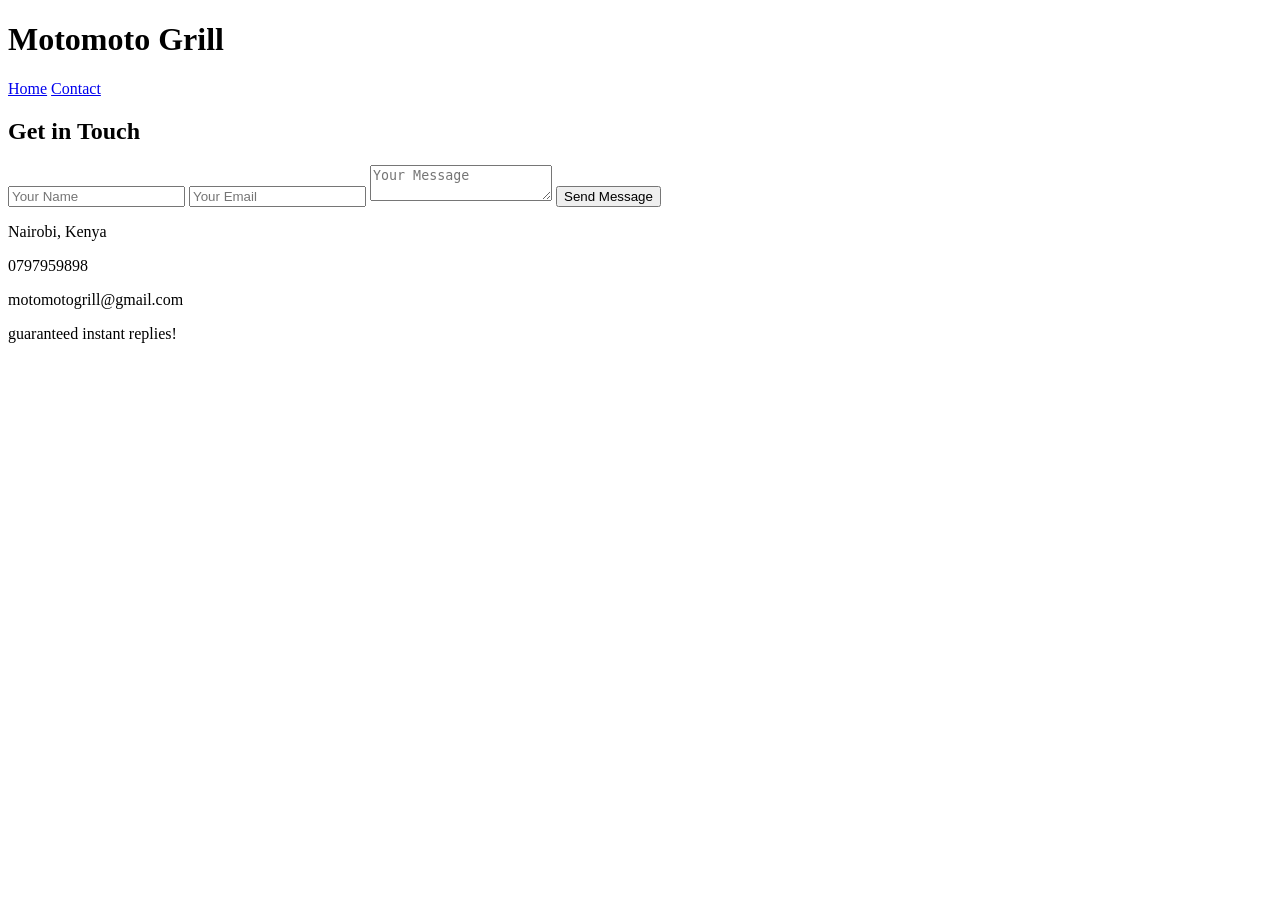
==== contact.html @ 76cf9794 "Add assets and update HTML pages and README structure" ====
<!DOCTYPE html>
<html lang="en">
<head>
  <meta charset="UTF-8">
  <meta name="viewport" content="width=device-width, initial-scale=1.0">
  <title>Contact | Motomoto Grill</title>
</head>

<body>

  <!-- NAV -->
  <header class="navbar">
    <h1>Motomoto Grill</h1>
    <nav>
      <a href="index.html">Home</a>
      <a href="contact.html">Contact</a>
    </nav>
  </header>

  <!-- CONTACT SECTION -->
  <section class="contact">
    <h2>Get in Touch</h2>

    <form>
      <input type="text" placeholder="Your Name" required>
      <input type="email" placeholder="Your Email" required>
      <textarea placeholder="Your Message"></textarea>
      <button type="submit">Send Message</button>
    </form>

    <div class="contact-info">
      <p> Nairobi, Kenya</p>
      <p> 0797959898</p>
      <p> motomotogrill@gmail.com</p>
    </div>
  </section>

  <footer>
    <p>guaranteed instant replies!</p>
  </footer>

</body>
</html>
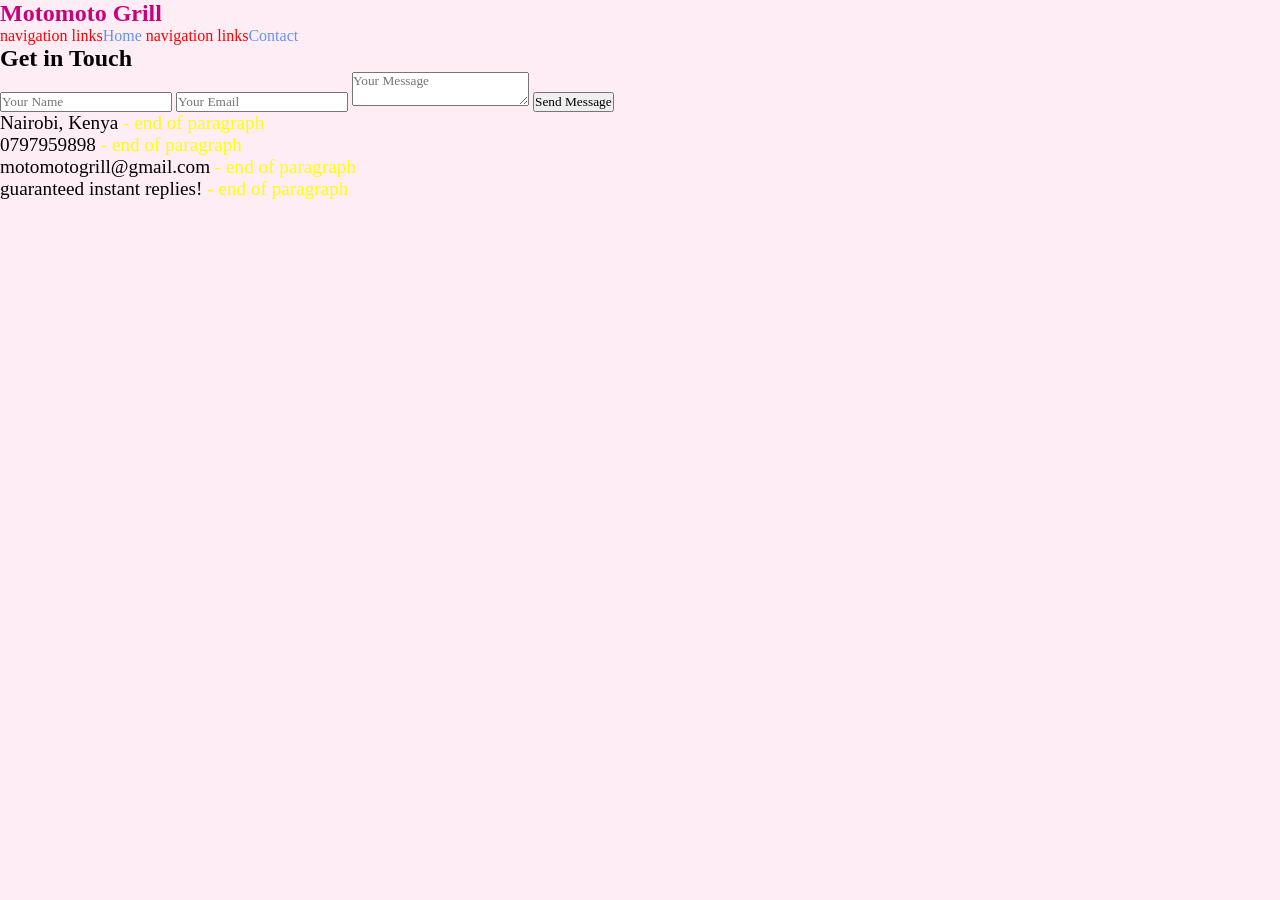
==== commit d91d23fa: "update: contact index and style.css" ====
--- a/contact.html
+++ b/contact.html
@@ -4,6 +4,7 @@
   <meta charset="UTF-8">
   <meta name="viewport" content="width=device-width, initial-scale=1.0">
   <title>Contact | Motomoto Grill</title>
+  <link rel="stylesheet" href="style.css">
 </head>
 
 <body>
--- a/style.css
+++ b/style.css
@@ -0,0 +1,61 @@
+/* Universal Selector */
+
+* {
+    margin: 0;
+    padding: 0;
+    font-family: 'Times New Roman', Times, serif;
+}
+h1 {
+    font-size: x-large;
+    font-weight: bolder;
+    color: rgb(201, 2, 124);
+}
+
+img {
+    height: 400px;
+    width: 400px;
+    border-radius: 10%;
+
+}
+
+a {
+    text-decoration: none;
+    color: cornflowerblue;
+}
+p {
+    font-size: larger;
+    color: black;
+}
+body {
+    background-color: rgba(255, 236, 246, 0.945);
+}
+h2 ~p {
+    font-size: large;
+    color: darkblue;
+}
+a::before {
+    content: "navigation links";
+    color: red;
+}
+
+p::after {
+    content: " - end of paragraph";
+    color: yellow;
+}
+
+#about {
+    background-color: rgb(172, 90, 175);
+    padding: 10px;
+    border-radius: 5px;
+    margin: 20px;
+}
+#menu {
+    background-color: rgb(247, 46, 170);
+    padding: 10px;
+    border-radius: 5px;
+    margin: 20px;
+}
+
+.card-title {
+    color: darkgreen;
+}
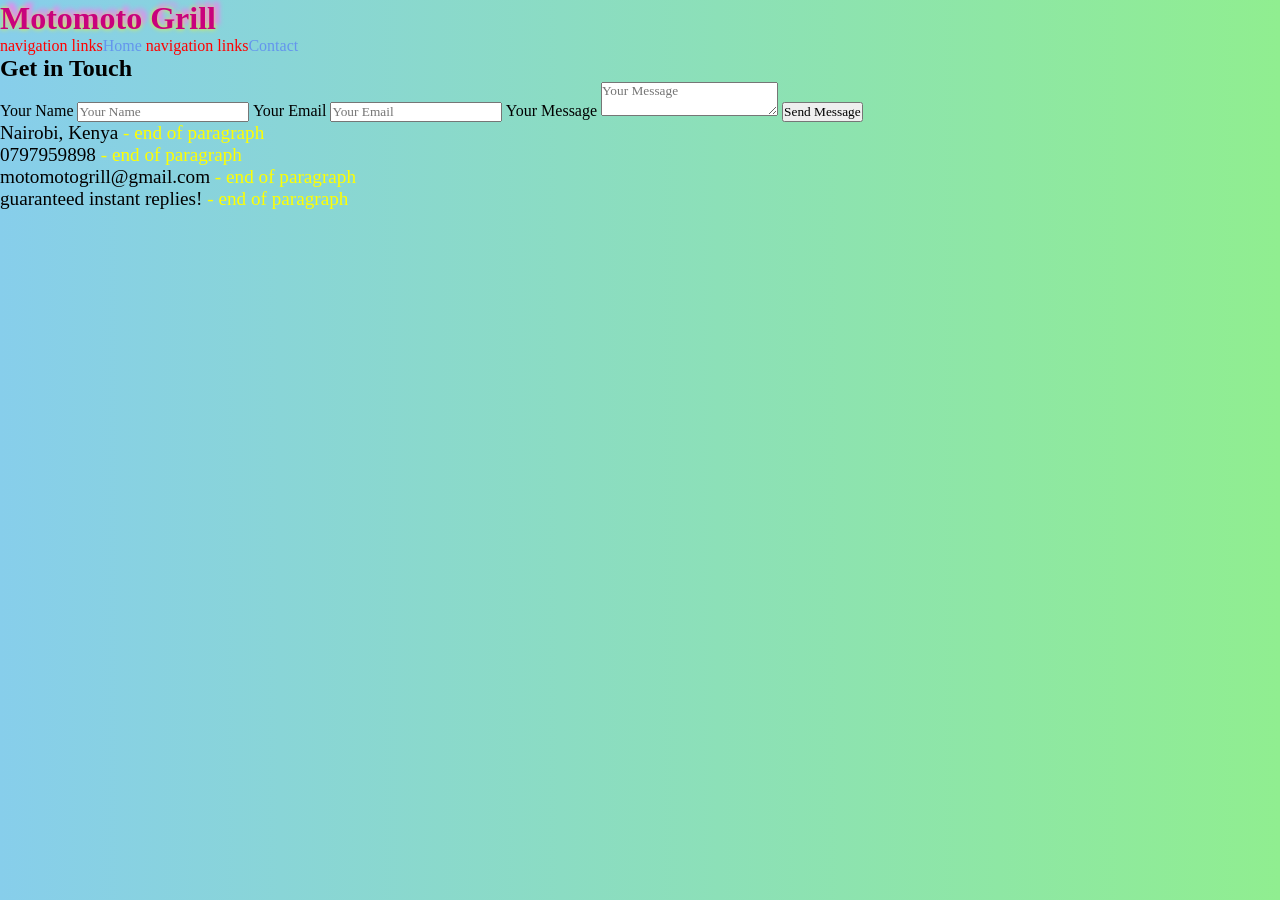
==== commit f78ef453: "update: changes made on readme file" ====
--- a/contact.html
+++ b/contact.html
@@ -23,9 +23,12 @@
     <h2>Get in Touch</h2>
 
     <form>
-      <input type="text" placeholder="Your Name" required>
-      <input type="email" placeholder="Your Email" required>
-      <textarea placeholder="Your Message"></textarea>
+      <label for="user-name">Your Name</label>
+      <input type="text" id="user-name" placeholder="Your Name" required>
+      <label for="user-email">Your Email</label>
+      <input type="email" id="user-email" placeholder="Your Email" required>
+      <label for="user-message">Your Message</label>
+      <textarea id="user-message" placeholder="Your Message"></textarea>
       <button type="submit">Send Message</button>
     </form>
 
--- a/style.css
+++ b/style.css
@@ -6,15 +6,21 @@
     font-family: 'Times New Roman', Times, serif;
 }
 h1 {
-    font-size: x-large;
+    
     font-weight: bolder;
     color: rgb(201, 2, 124);
+    text-shadow: 5px -5px 5px violet, 0px 0px 5px yellow ; 
+    
+}
+h1:hover {
+    box-shadow: 5px 5px 5px red;
 }
 
 img {
     height: 400px;
     width: 400px;
     border-radius: 10%;
+    
 
 }
 
@@ -27,7 +33,7 @@
     color: black;
 }
 body {
-    background-color: rgba(255, 236, 246, 0.945);
+    background: linear-gradient(to right,skyblue, lightgreen );
 }
 h2 ~p {
     font-size: large;
@@ -48,14 +54,54 @@
     padding: 10px;
     border-radius: 5px;
     margin: 20px;
+    border: 1px solid;
+    animation: 10s linear 0s infinite running myScale;
+    
 }
 #menu {
-    background-color: rgb(247, 46, 170);
+    background-color: rgb(211, 143, 218);
     padding: 10px;
     border-radius: 5px;
     margin: 20px;
+    border: 1px solid;
+    width: 600px;
+    animation: 10s linear 0s infinite running myColorChange;
 }
 
+@keyframes myDemo {
+    100%{transform: rotateY(360deg);}
+}
+@keyframes myOpacity {
+    100%{opacity: 0;}
+}
+@keyframes myScale{
+    50%{transform: scale(0.5, 0.5);}
+
+}
+@keyframes myColorChange {
+0% {background-color: aqua;}
+20% {background-color: violet;}
+40% {background-color:orange;}
+60% {background-color: lavender;}
+80% {background-color: greenyellow;}
+100% {background-color: red;}
+
+}
 .card-title {
     color: darkgreen;
+}
+ 
+/* a:link {
+    color: violet;
+}
+a:hover {
+    color: orange;
+} */
+
+.fa-facebook {
+    color: blue !important;
+
+}
+.fa-tiktok {
+    color: black;
 }
